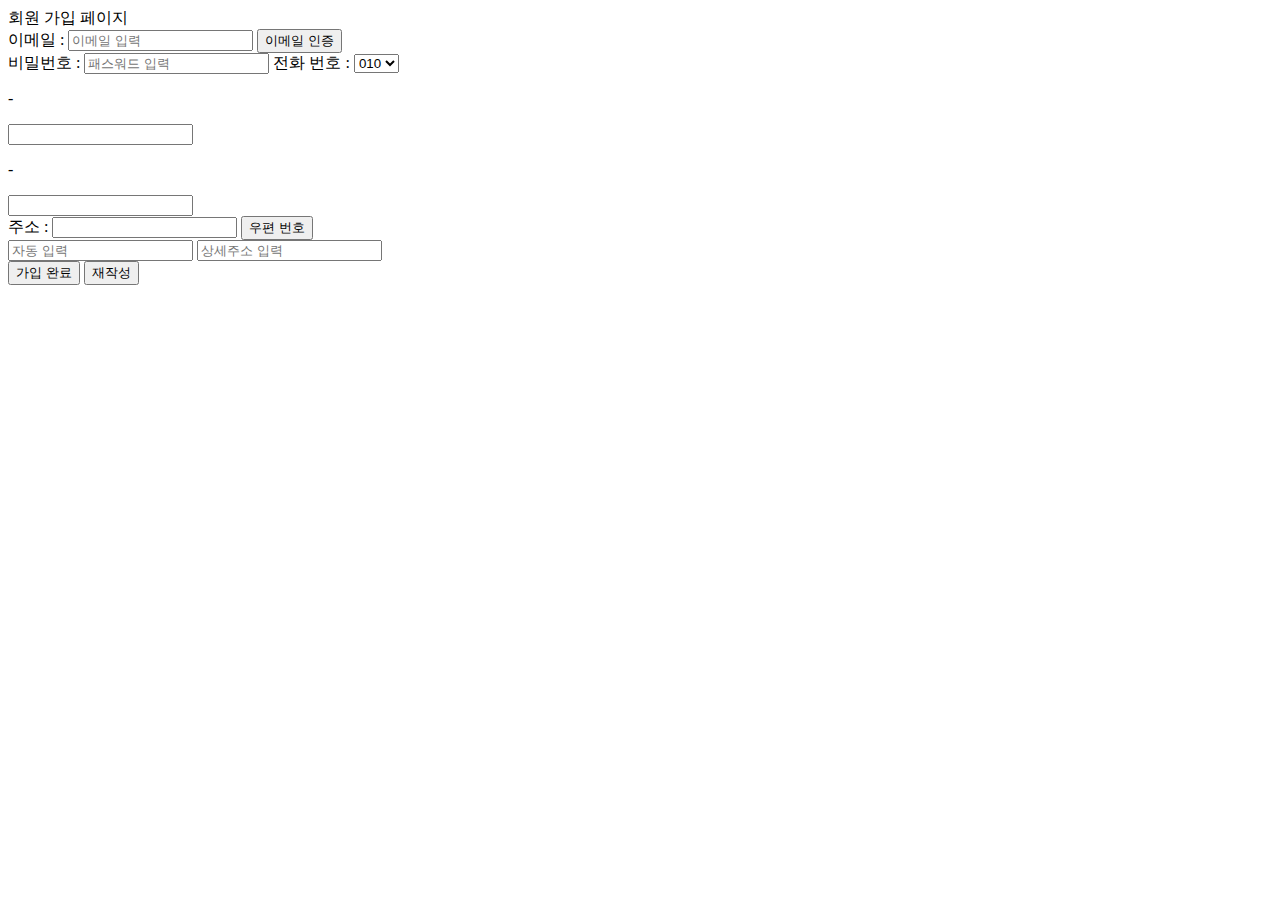
==== src/main/resources/templates/addmember.html @ c6d2beab "02-18 JPA 회원가입 완성! Tel,Address를 어떻게 줄일 수 있을까." ====
<!DOCTYPE html>
<html lang="ko" xmlns:th="http://www.thymeleaf.org">
<head>
    <meta charset="UTF-8">
    <title>ToyShop</title>
    <link th:href="@{/css/reset2.css}" rel="stylesheet"/>
    <link th:href="@{/css/reset.css}" rel="stylesheet"/>
    <link th:href="@{/css/footer.css}" rel="stylesheet"/>
    <link th:href="@{/css/addmember.css}" rel="stylesheet"/>
    <script src="//t1.daumcdn.net/mapjsapi/bundle/postcode/prod/postcode.v2.js"></script>
    <script
            src="https://ajax.googleapis.com/ajax/libs/jquery/3.5.1/jquery.min.js"></script>
    <script type="text/javascript" th:src="@{/css/js/addmember.js}"></script>
</head>
<body>
<div id="container">
    <header id="addmem_hed_con">
        <div class="addmem_hed_box">
            <span>회원 가입 페이지</span>
        </div>
    </header>
    <main id="addmem_main_con">
        <form class="addmem_main_box" th:action="@{/members}" th:method="post">
            <div class="addmem_tag_email">
                <span>이메일 : </span>
                <input type="email" name="email" placeholder="이메일 입력">
                <button type="button">이메일 인증</button>
            </div>
            <label class="addmem_tag">
                <span>비밀번호 : </span>
                <input type="password" name="pwd" placeholder="패스워드 입력">
            </label>
            <label class="addmem_tag2">
                <span>전화 번호 : </span>
                <select name="tel1">
                    <option value="010">010</option>
                    <option value="011">011</option>
                    <option value="012">012</option>
                </select>
                <p>-</p>
                <input type="tel" name="tel2">
                <p>-</p>
                <input type="tel" name="tel3">
            </label>

            <div class="addmem_tag3">
                <span>주소 :</span>
                <input type="text" name="addr1" readonly class="addr1">
                <button type="button" id="addPost">우편 번호</button>

            </div>

            <div class="addr_box">
                <input type="text" name="addr2" readonly class="addr2" placeholder="자동 입력">
                <input type="text" name="addr3" placeholder="상세주소 입력" class="addr3">
            </div>

            <div class="addr_btn_box">
                <button type="button" id="addmem_btn">가입 완료</button>
                <button type="reset">재작성</button>

            </div>

        </form>


    </main>
    <footer id="index-foo_con"></footer>
</div>

</body>
</html>
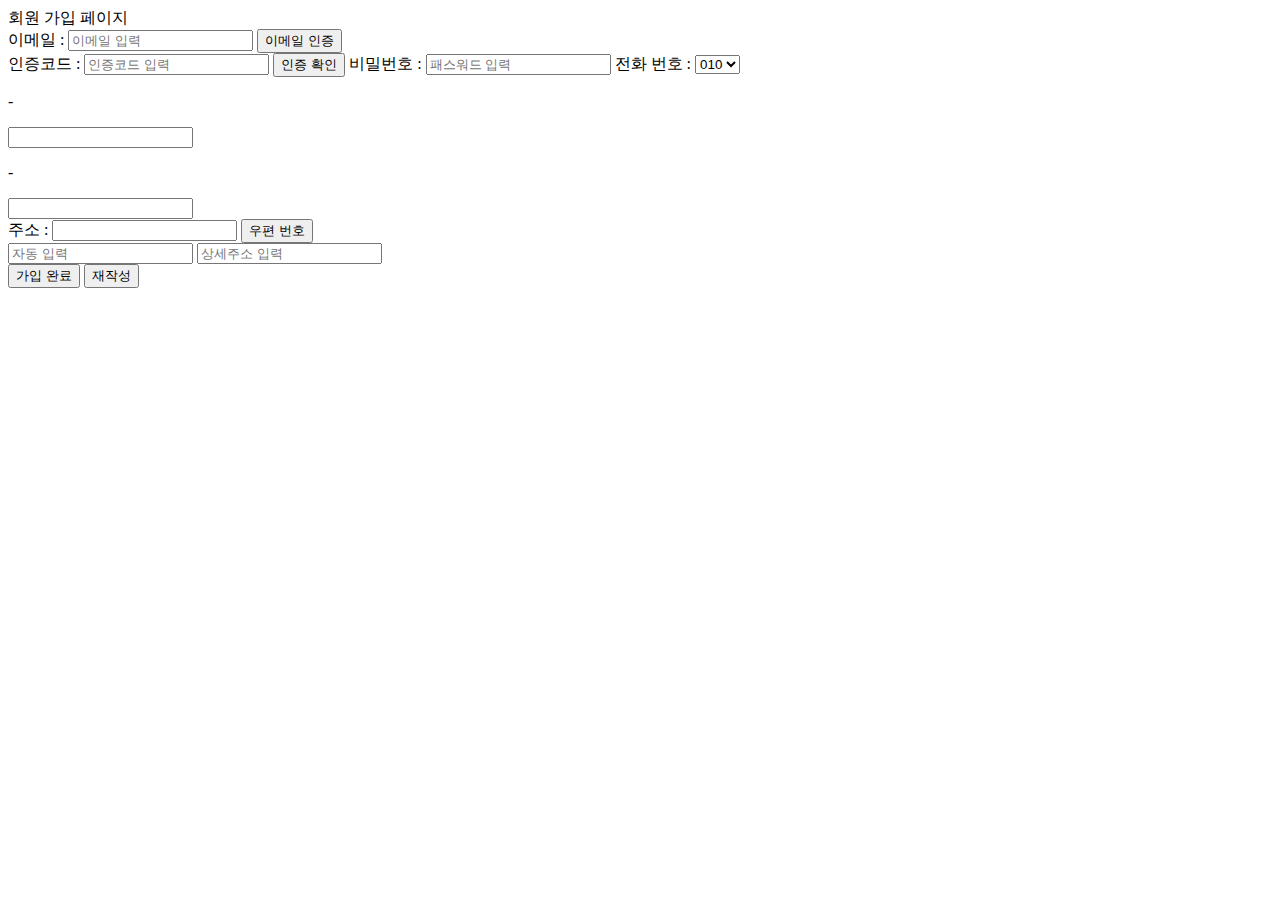
==== commit 2fec2c86: "04-08 Member 이메일인증 구현" ====
--- a/src/main/resources/templates/addmember.html
+++ b/src/main/resources/templates/addmember.html
@@ -11,6 +11,7 @@
     <script
             src="https://ajax.googleapis.com/ajax/libs/jquery/3.5.1/jquery.min.js"></script>
     <script type="text/javascript" th:src="@{/css/js/addmember.js}"></script>
+    <script type="text/javascript" th:src="@{/css/js/common.js}"></script>
 </head>
 <body>
 <div id="container">
@@ -24,8 +25,14 @@
             <div class="addmem_tag_email">
                 <span>이메일 : </span>
                 <input type="email" name="email" placeholder="이메일 입력">
-                <button type="button">이메일 인증</button>
+                <button type="button" class="emailChk_btn">이메일 인증</button>
             </div>
+
+            <label class="addmem_tag_email mail2">
+                <span>인증코드 : </span>
+                <input type="text" name="emailChk" placeholder="인증코드 입력">
+                <button type="button" class="emailSubmitBtn">인증 확인</button>
+            </label>
             <label class="addmem_tag">
                 <span>비밀번호 : </span>
                 <input type="password" name="pwd" placeholder="패스워드 입력">
